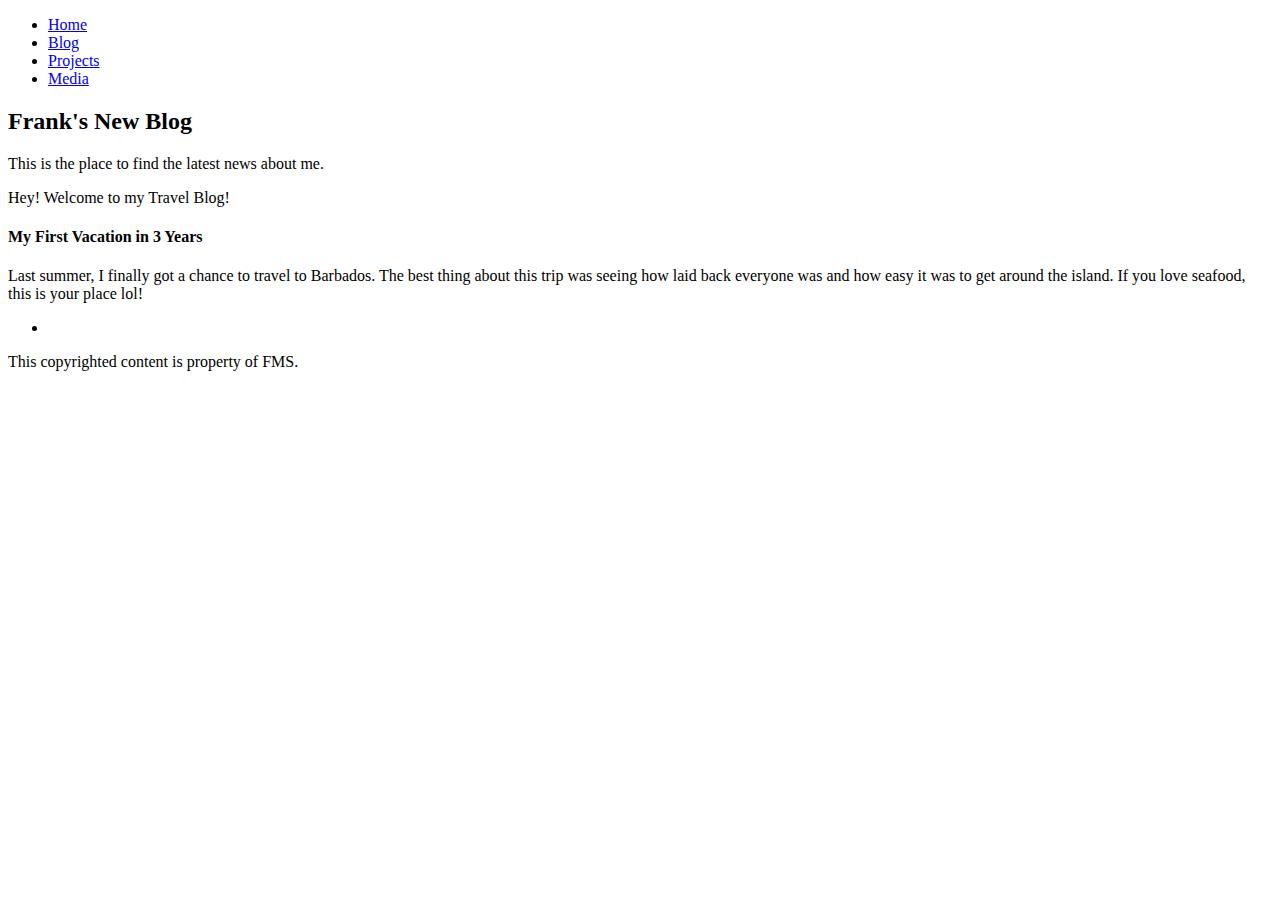
==== blog/index.html @ d17b2303 "Saturday Changes" ====
<!DOCTYPE html>
<html lang="en">
<head>
  <meta charset="UTF-8">
  <meta name="viewport" content="width=device-width, initial-scale=1.0">
  <meta http-equiv="X-UA-Compatible" content="ie=edge">
  <title>Welcome to Frank's Blog</title>
  <link rel="stylesheet" href="style.css">
</head>
<body style="background:url()">

  <div id="navbar">
    <ul>
      <li>
        <a href="/">Home</a>
      </li>
      <li>
        <a href="/blog">Blog</a>
      </li>
      <li>
        <a href="/projects">Projects</a>
      </li>
      <li>
        <a href="/media">Media</a>
      </li>
    </ul>
  </div>


  <div id="header"></div>
    <h2>Frank's New Blog</h2>
    <p>This is the place to find the latest news about me.</p>
  </div>


<div id="container">
  <div id="content">
    <span class="blog_post">Hey! Welcome to my Travel Blog!</span>

    <div class="blog_post">
      <h4>My First Vacation in 3 Years</h4>
      <p>Last summer, I finally got a chance to travel to Barbados. The best thing about this trip was seeing how laid back everyone was and how easy it was to get around the island. If you love seafood, this is your place lol!</p>
  </div>

  </div>
  <div id="sidebar">
    <ul>
      <li><a href="https://www.instagram.com/p/BUpr61jBDIh/?taken-by=knarf56"Check out one of my photos from the trip!></a></li>
    </ul>
  </div>
</div>

  <div id="footer"></div>
    <p>This copyrighted content is property of FMS.</p>


</body>
</html>
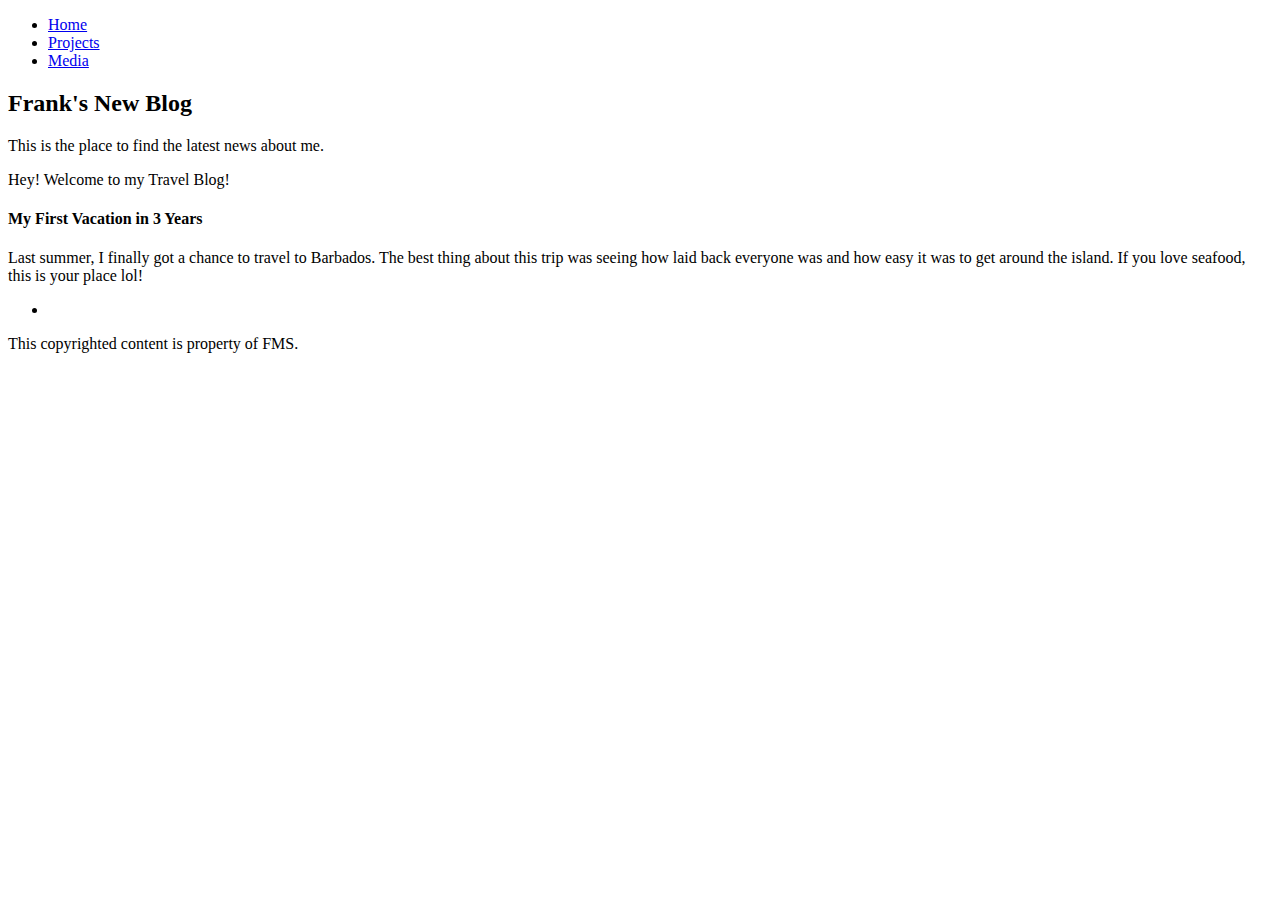
==== commit 9088eae5: "Saturday Changes" ====
--- a/blog/index.html
+++ b/blog/index.html
@@ -13,9 +13,6 @@
     <ul>
       <li>
         <a href="/">Home</a>
-      </li>
-      <li>
-        <a href="/blog">Blog</a>
       </li>
       <li>
         <a href="/projects">Projects</a>
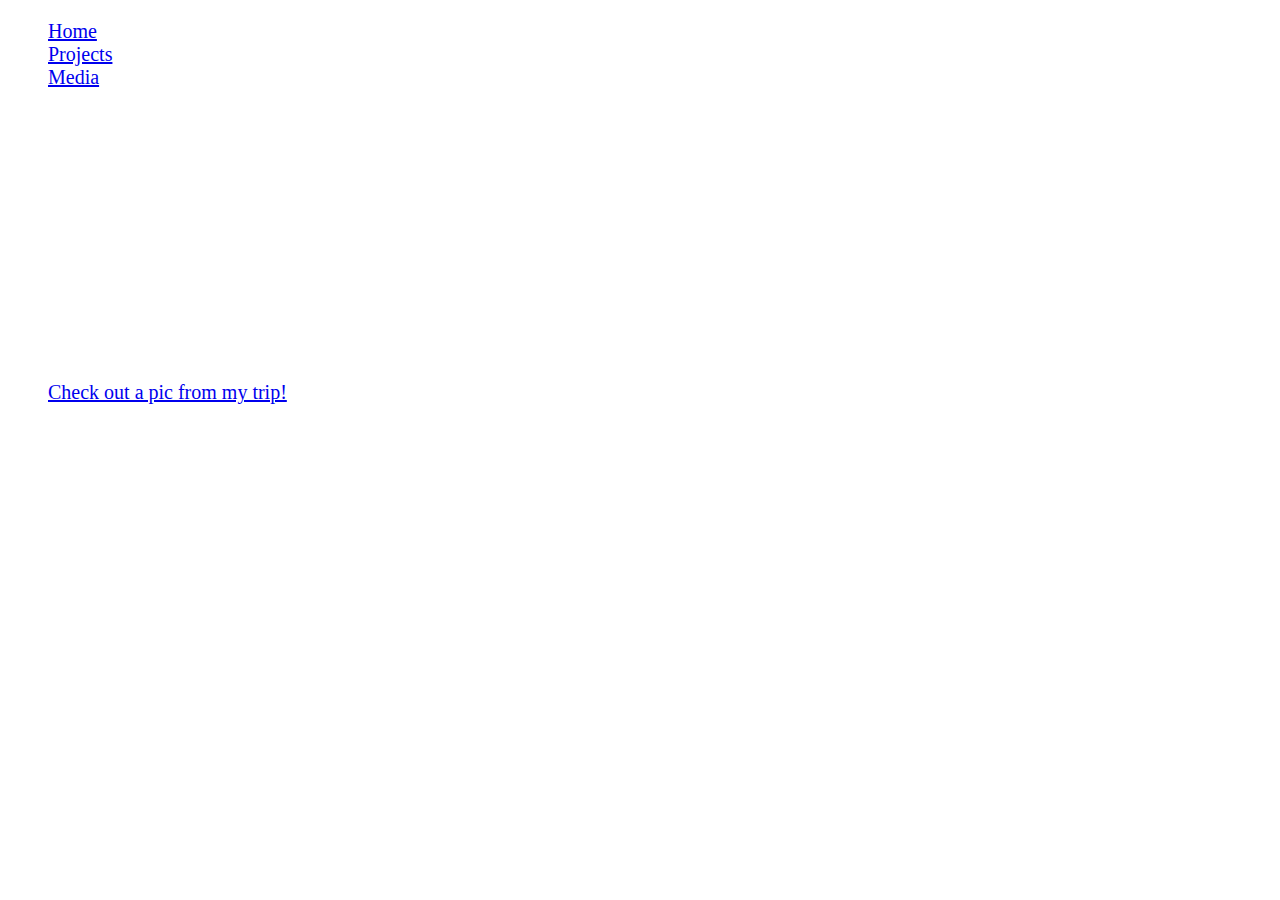
==== commit fdac54d1: "Saturday Changes" ====
--- a/blog/index.html
+++ b/blog/index.html
@@ -7,19 +7,22 @@
   <title>Welcome to Frank's Blog</title>
   <link rel="stylesheet" href="style.css">
 </head>
-<body style="background:url()">
+<body>
+  <style>
+    body {
+    background-image: url("http://barbados.org/images/welcome-to-barbados.jpg");
+    background-size: cover;
+    font-size: 20px;
+    color: white;
+  }
 
-  <div id="navbar">
+  </style>
+
+  <div id="nav">
     <ul>
-      <li>
-        <a href="/">Home</a>
-      </li>
-      <li>
-        <a href="/projects">Projects</a>
-      </li>
-      <li>
-        <a href="/media">Media</a>
-      </li>
+      <li><a href="/">Home</a></li>
+      <li><a href="/projects">Projects</a></li>
+      <li><a href="/media">Media</a></li>
     </ul>
   </div>
 
@@ -37,15 +40,14 @@
     <div class="blog_post">
       <h4>My First Vacation in 3 Years</h4>
       <p>Last summer, I finally got a chance to travel to Barbados. The best thing about this trip was seeing how laid back everyone was and how easy it was to get around the island. If you love seafood, this is your place lol!</p>
+
   </div>
 
-  </div>
-  <div id="sidebar">
+
     <ul>
-      <li><a href="https://www.instagram.com/p/BUpr61jBDIh/?taken-by=knarf56"Check out one of my photos from the trip!></a></li>
+      <li><a href="https://www.instagram.com/p/BUpr61jBDIh/?taken-by=knarf56">Check out a pic from my trip!</a></li>
     </ul>
-  </div>
-</div>
+
 
   <div id="footer"></div>
     <p>This copyrighted content is property of FMS.</p>
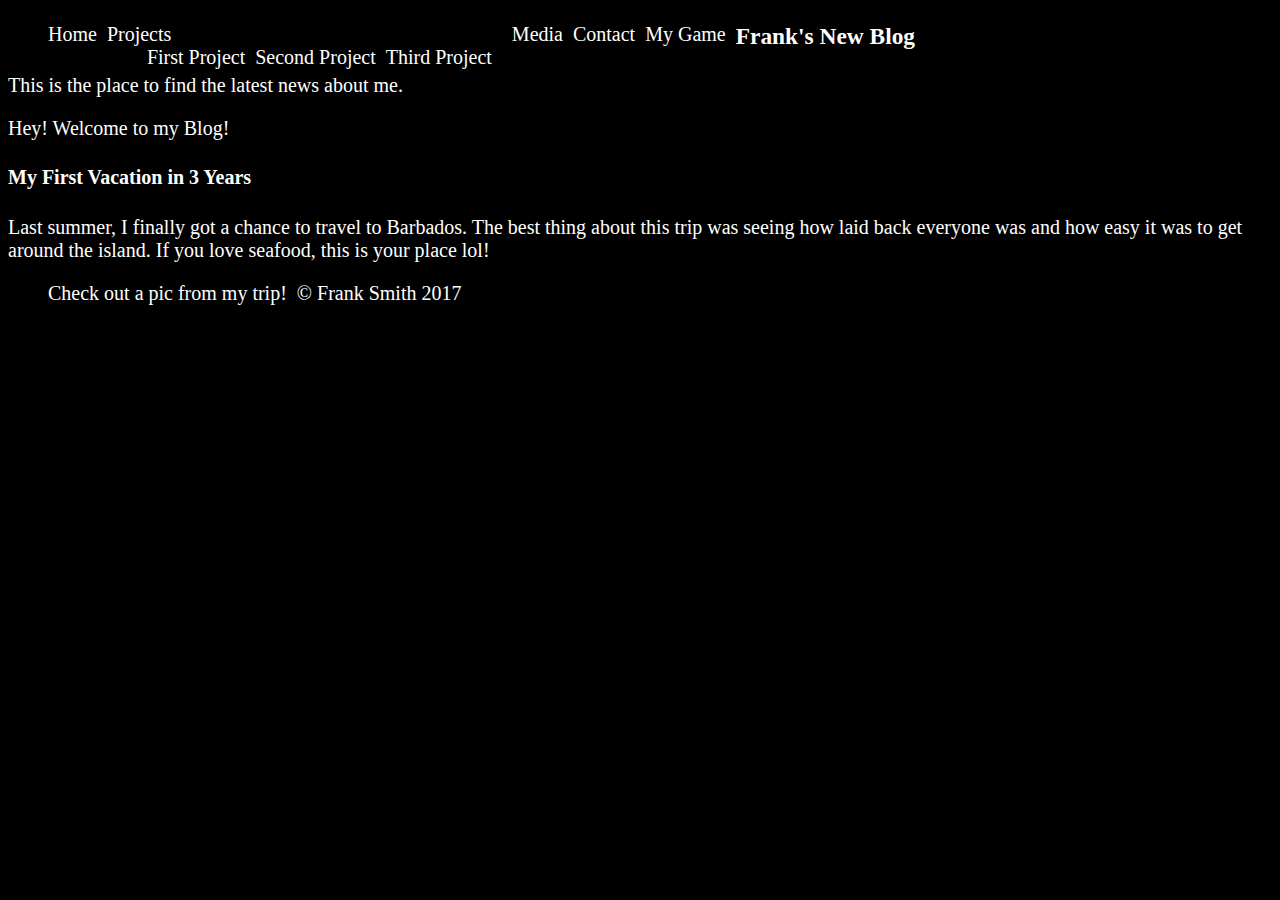
==== commit 15368417: "Thursday Changes" ====
--- a/blog/index.html
+++ b/blog/index.html
@@ -5,7 +5,7 @@
   <meta name="viewport" content="width=device-width, initial-scale=1.0">
   <meta http-equiv="X-UA-Compatible" content="ie=edge">
   <title>Welcome to Frank's Blog</title>
-  <link rel="stylesheet" href="style.css">
+  <link rel="stylesheet" href="../style.css">
 </head>
 <body>
   <style>
@@ -18,24 +18,32 @@
 
   </style>
 
-  <div id="nav">
+  <div class="navigation" id="navbar">
     <ul>
       <li><a href="/">Home</a></li>
-      <li><a href="/projects">Projects</a></li>
+      <li><a href="/projects">Projects</a>
+        <ul class="dropdown">
+          <li><a href="#">First Project</a></li>
+          <li><a href="#">Second Project</a></li>
+          <li><a href="#">Third Project</a></li>
+        </ul>
+      </li>
       <li><a href="/media">Media</a></li>
+      <li><a href="../contact">Contact</a></li>
+      <li><a href="../game">My Game</a></li>
     </ul>
   </div>
 
 
   <div id="header"></div>
-    <h2>Frank's New Blog</h2>
+    <h3>Frank's New Blog</h3>
     <p>This is the place to find the latest news about me.</p>
   </div>
 
 
 <div id="container">
   <div id="content">
-    <span class="blog_post">Hey! Welcome to my Travel Blog!</span>
+    <span class="blog_post">Hey! Welcome to my Blog!</span>
 
     <div class="blog_post">
       <h4>My First Vacation in 3 Years</h4>
@@ -49,9 +57,9 @@
     </ul>
 
 
-  <div id="footer"></div>
-    <p>This copyrighted content is property of FMS.</p>
-
+  <div id="footer">
+    <p>&copy Frank Smith 2017</p>
+  </div>
 
 </body>
 </html>
--- a/style.css
+++ b/style.css
@@ -0,0 +1,74 @@
+img {
+  width: 10%;
+  length: 10%;
+  display: block;
+  margin-left: auto;
+  margin-right: 30px;
+  margin-top: 20px;
+
+}
+
+body {
+    background-color: black;
+    background-image : url("https://upload.wikimedia.org/wikipedia/commons/thumb/5/54/Tennessee_The_Hill.jpg/350px-Tennessee_The_Hill.jpg");
+    background-size: cover;
+    color: white;
+
+}
+
+h1 {
+  background-color: orange;
+  color: white;
+  text-align: center;
+  margin-top: 140px;
+  padding: 5px;
+  border: 1px solid #fff;
+
+}
+
+h2 {
+  background-color: white;
+  color: orange;
+  text-align: center;
+  margin-top: 100px;
+  padding: 5px;
+}
+
+li {
+  color: white;
+  font-size: 20;
+  list-style: none;
+  margin-right: 10px;
+  float: left;
+}
+
+li a {
+  text-decoration: none;
+  color: #fff;
+}
+
+p {
+  color: white;
+}
+
+#navbar {
+  background-color: red;
+}
+
+div article {
+  float: left;
+  color: white;
+  font-size: 15px;
+  list-style: none;
+  margin-right: 10px;
+  margin-bottom: 40px;
+}
+
+body style {
+  background-image: url("http://barbados.org/images/welcome-to-barbados.jpg");
+}
+
+div.header {
+  text-decoration: none;
+  color: white;
+}
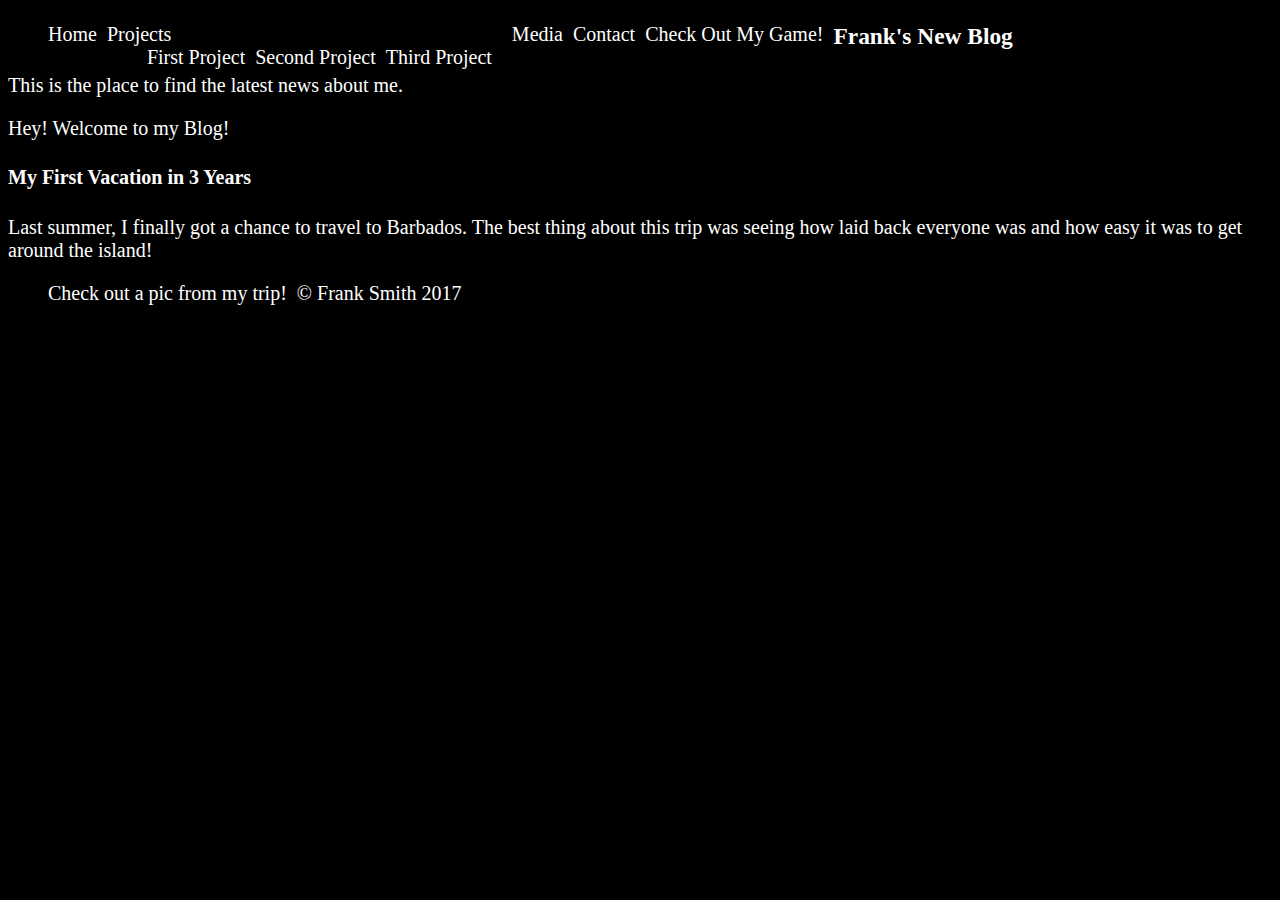
==== commit c8a531bb: "Added Game" ====
--- a/blog/index.html
+++ b/blog/index.html
@@ -30,7 +30,7 @@
       </li>
       <li><a href="/media">Media</a></li>
       <li><a href="../contact">Contact</a></li>
-      <li><a href="../game">My Game</a></li>
+      <li><a href="../TicTac">Check Out My Game!</a></li>
     </ul>
   </div>
 
@@ -45,9 +45,9 @@
   <div id="content">
     <span class="blog_post">Hey! Welcome to my Blog!</span>
 
-    <div class="blog_post">
+  <div class="blog_post">
       <h4>My First Vacation in 3 Years</h4>
-      <p>Last summer, I finally got a chance to travel to Barbados. The best thing about this trip was seeing how laid back everyone was and how easy it was to get around the island. If you love seafood, this is your place lol!</p>
+      <p>Last summer, I finally got a chance to travel to Barbados. The best thing about this trip was seeing how laid back everyone was and how easy it was to get around the island!</p>
 
   </div>
 
